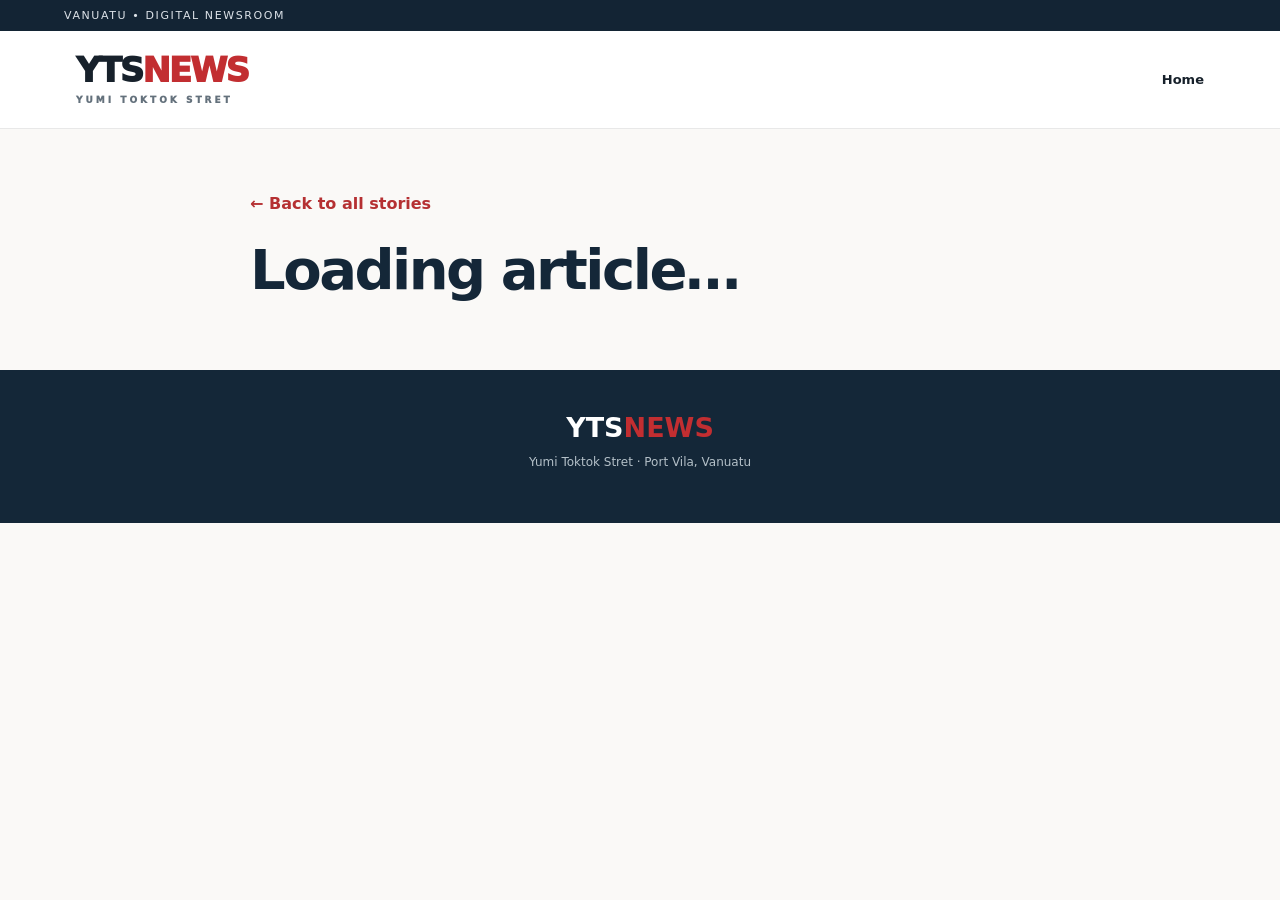
==== article.html @ 19d4dd32 "Add YTS News article.html" ====
<!doctype html><html lang="en"><head><meta charset="utf-8"><meta name="viewport" content="width=device-width,initial-scale=1"><title>Article | YTS News</title><link rel="stylesheet" href="style.css"></head><body><header><div class="top"><span>VANUATU • DIGITAL NEWSROOM</span></div><div class="mast"><a class="logo" href="./">YTS<span>NEWS</span><small>YUMI TOKTOK STRET</small></a><nav><a href="./">Home</a></nav></div></header><main><article class="article"><a class="back" href="./">← Back to all stories</a><div id="article"><h1>Loading article…</h1></div></article></main><footer><strong>YTS<span>NEWS</span></strong><p>Yumi Toktok Stret · Port Vila, Vanuatu</p></footer><script>const esc=s=>String(s??'').replace(/[&<>"']/g,c=>({'&':'&amp;','<':'&lt;','>':'&gt;','"':'&quot;':'&quot;',"'":'&#39;'}[c]));const id=new URLSearchParams(location.search).get('id');fetch('articles.json').then(r=>r.json()).then(items=>{const a=items.find(x=>x.id===id);if(!a){document.querySelector('#article').innerHTML='<h1>Article not found</h1>';return}document.title=a.title+' | YTS News';document.querySelector('#article').innerHTML='<p class="eyebrow">'+esc(a.category)+'</p><h1>'+esc(a.title)+'</h1><p class="meta">'+esc(a.date)+' · '+esc(a.author)+'</p><div class="body">'+(a.body||[]).map(p=>'<p>'+esc(p)+'</p>').join('')+'</div>'}).catch(()=>document.querySelector('#article').textContent='Unable to load article.');</script></body></html>
---- style.css ----
:root{font-family:Inter,system-ui,-apple-system,Arial,sans-serif;color:#17212b;background:#faf9f7}*{box-sizing:border-box}body{margin:0}a{color:inherit;text-decoration:none}header{background:white;border-bottom:1px solid #e8e8e8}.top{background:#132434;color:#dce2e8;padding:9px max(5%,calc((100% - 1160px)/2));font-size:11px;letter-spacing:1.6px;display:flex;justify-content:space-between}.mast{max-width:1160px;margin:auto;padding:24px 16px;display:flex;align-items:center;justify-content:space-between}.logo{font-size:34px;font-weight:950;letter-spacing:-2px;line-height:.9}.logo span,footer strong span{color:#c22e31}.logo small{display:block;letter-spacing:3px;font-size:9px;margin-top:10px;color:#64717c}nav{display:flex;gap:27px;font-size:13px;font-weight:700}nav a:hover{color:#c22e31}#menu{display:none}main{max-width:1160px;margin:auto;padding:0 16px}.hero{margin:36px 0 60px;background:#142738;color:white;min-height:430px;display:grid;grid-template-columns:1.6fr 1fr;align-items:stretch}.hero>div{padding:60px 48px}.eyebrow{font-size:11px;letter-spacing:2px;color:#b53032;font-weight:800}.hero .eyebrow{color:#f28b86}h1{font-size:clamp(38px,5vw,68px);line-height:1.06;letter-spacing:-2.5px;margin:22px 0}h1 em{font-style:normal;color:#ed7972}.hero p{max-width:520px;line-height:1.8;color:#d2dce2}.cta{display:inline-block;margin-top:20px;background:#c72d32;color:white;padding:14px 21px;font-size:13px;font-weight:800}.heroaside{background:#20394a;padding:60px 35px;display:flex;flex-direction:column;justify-content:center}.heroaside h2{font-size:30px;line-height:1.25}.heroaside p{font-size:14px}.live{color:#fa9c91;font-size:11px;letter-spacing:2px}.section{margin:65px 0}.sectionhead{display:flex;align-items:end;justify-content:space-between;gap:20px}h2{font-size:34px;letter-spacing:-1px;margin:10px 0 22px}input{border:1px solid #d9dfe2;padding:13px 16px;min-width:230px;border-radius:3px;background:white}.filters{display:flex;gap:8px;flex-wrap:wrap;margin:18px 0 26px}.filters button{background:white;border:1px solid #ddd;padding:9px 14px;cursor:pointer}.filters button.active{background:#142738;color:white}.stories{display:grid;grid-template-columns:repeat(3,1fr);gap:22px}.story{border:1px solid #e2e5e7;background:white;min-height:235px;padding:24px;display:flex;flex-direction:column;gap:14px}.story .tag{font-size:11px;color:#bb3035;font-weight:800;text-transform:uppercase}.story h3{font-size:23px;line-height:1.25;margin:0}.story p{color:#64717c;font-size:14px;line-height:1.6}.story small{margin-top:auto;color:#75818a}.about{background:#f0eeea;padding:45px;display:grid;grid-template-columns:1fr 1fr;gap:35px}.about p{line-height:1.9;color:#56626d}.categorygrid{display:grid;grid-template-columns:repeat(3,1fr);gap:12px}.categorygrid div{background:white;border:1px solid #e4e4e4;padding:23px;font-weight:750}footer{background:#142738;color:white;text-align:center;padding:42px 15px;margin-top:70px}footer strong{font-size:27px}footer p,footer small{color:#b4c0c8;font-size:12px}.article{max-width:780px;margin:60px auto;line-height:1.85}.article h1{color:#142738;font-size:clamp(36px,5vw,56px)}.article .meta{color:#687781;font-size:13px}.article .body{font-size:18px}.article .body p{margin:22px 0}.article .back{color:#b53032;font-weight:800}@media(max-width:720px){.mast{padding:18px 16px}.logo{font-size:28px}#menu{display:block;background:transparent;border:0;font-size:26px}nav{display:none;position:absolute;top:106px;left:0;right:0;background:white;padding:22px;flex-direction:column;z-index:2;box-shadow:0 10px 20px #0001}nav.open{display:flex}.hero{grid-template-columns:1fr;margin-top:20px}.hero>div{padding:45px 25px}.heroaside{padding:30px 25px}.sectionhead{display:block}.stories,.categorygrid,.about{grid-template-columns:1fr}.about{padding:28px}.section{margin:45px 0}input{width:100%}}
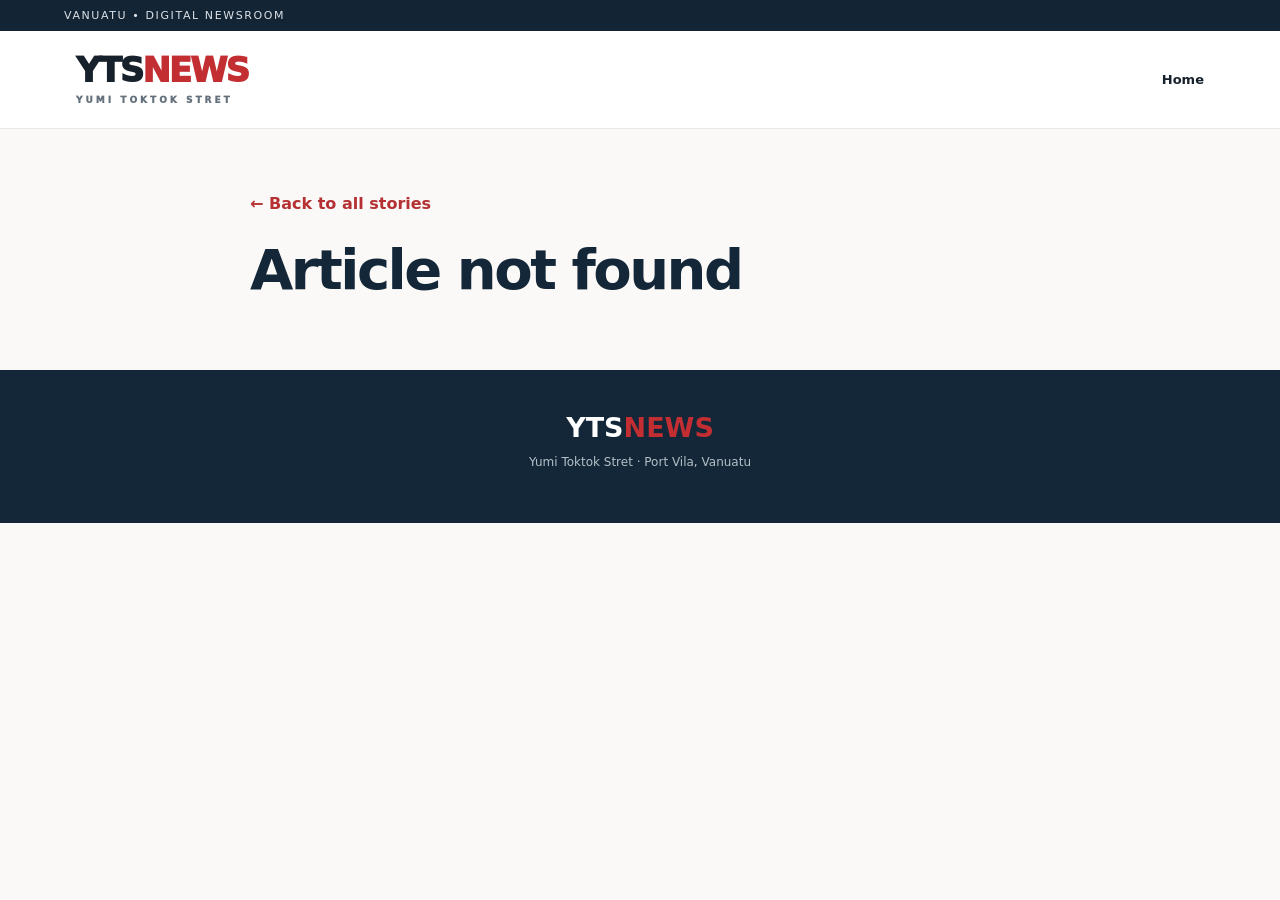
==== commit 5cade810: "Fix article page escaping script" ====
--- a/article.html
+++ b/article.html
@@ -1 +1 @@
-<!doctype html><html lang="en"><head><meta charset="utf-8"><meta name="viewport" content="width=device-width,initial-scale=1"><title>Article | YTS News</title><link rel="stylesheet" href="style.css"></head><body><header><div class="top"><span>VANUATU • DIGITAL NEWSROOM</span></div><div class="mast"><a class="logo" href="./">YTS<span>NEWS</span><small>YUMI TOKTOK STRET</small></a><nav><a href="./">Home</a></nav></div></header><main><article class="article"><a class="back" href="./">← Back to all stories</a><div id="article"><h1>Loading article…</h1></div></article></main><footer><strong>YTS<span>NEWS</span></strong><p>Yumi Toktok Stret · Port Vila, Vanuatu</p></footer><script>const esc=s=>String(s??'').replace(/[&<>"']/g,c=>({'&':'&amp;','<':'&lt;','>':'&gt;','"':'&quot;':'&quot;',"'":'&#39;'}[c]));const id=new URLSearchParams(location.search).get('id');fetch('articles.json').then(r=>r.json()).then(items=>{const a=items.find(x=>x.id===id);if(!a){document.querySelector('#article').innerHTML='<h1>Article not found</h1>';return}document.title=a.title+' | YTS News';document.querySelector('#article').innerHTML='<p class="eyebrow">'+esc(a.category)+'</p><h1>'+esc(a.title)+'</h1><p class="meta">'+esc(a.date)+' · '+esc(a.author)+'</p><div class="body">'+(a.body||[]).map(p=>'<p>'+esc(p)+'</p>').join('')+'</div>'}).catch(()=>document.querySelector('#article').textContent='Unable to load article.');</script></body></html>+<!doctype html><html lang="en"><head><meta charset="utf-8"><meta name="viewport" content="width=device-width,initial-scale=1"><title>Article | YTS News</title><link rel="stylesheet" href="style.css"></head><body><header><div class="top"><span>VANUATU • DIGITAL NEWSROOM</span></div><div class="mast"><a class="logo" href="./">YTS<span>NEWS</span><small>YUMI TOKTOK STRET</small></a><nav><a href="./">Home</a></nav></div></header><main><article class="article"><a class="back" href="./">← Back to all stories</a><div id="article"><h1>Loading article…</h1></div></article></main><footer><strong>YTS<span>NEWS</span></strong><p>Yumi Toktok Stret · Port Vila, Vanuatu</p></footer><script>const esc=s=>String(s??'').replace(/[&<>"']/g,c=>({'&':'&amp;','<':'&lt;','>':'&gt;','"':'&quot;',"'":'&#39;'}[c]));const id=new URLSearchParams(location.search).get('id');fetch('articles.json').then(r=>r.json()).then(items=>{const a=items.find(x=>x.id===id);if(!a){document.querySelector('#article').innerHTML='<h1>Article not found</h1>';return}document.title=a.title+' | YTS News';document.querySelector('#article').innerHTML='<p class="eyebrow">'+esc(a.category)+'</p><h1>'+esc(a.title)+'</h1><p class="meta">'+esc(a.date)+' · '+esc(a.author)+'</p><div class="body">'+(a.body||[]).map(p=>'<p>'+esc(p)+'</p>').join('')+'</div>'}).catch(()=>document.querySelector('#article').textContent='Unable to load article.');</script></body></html>
